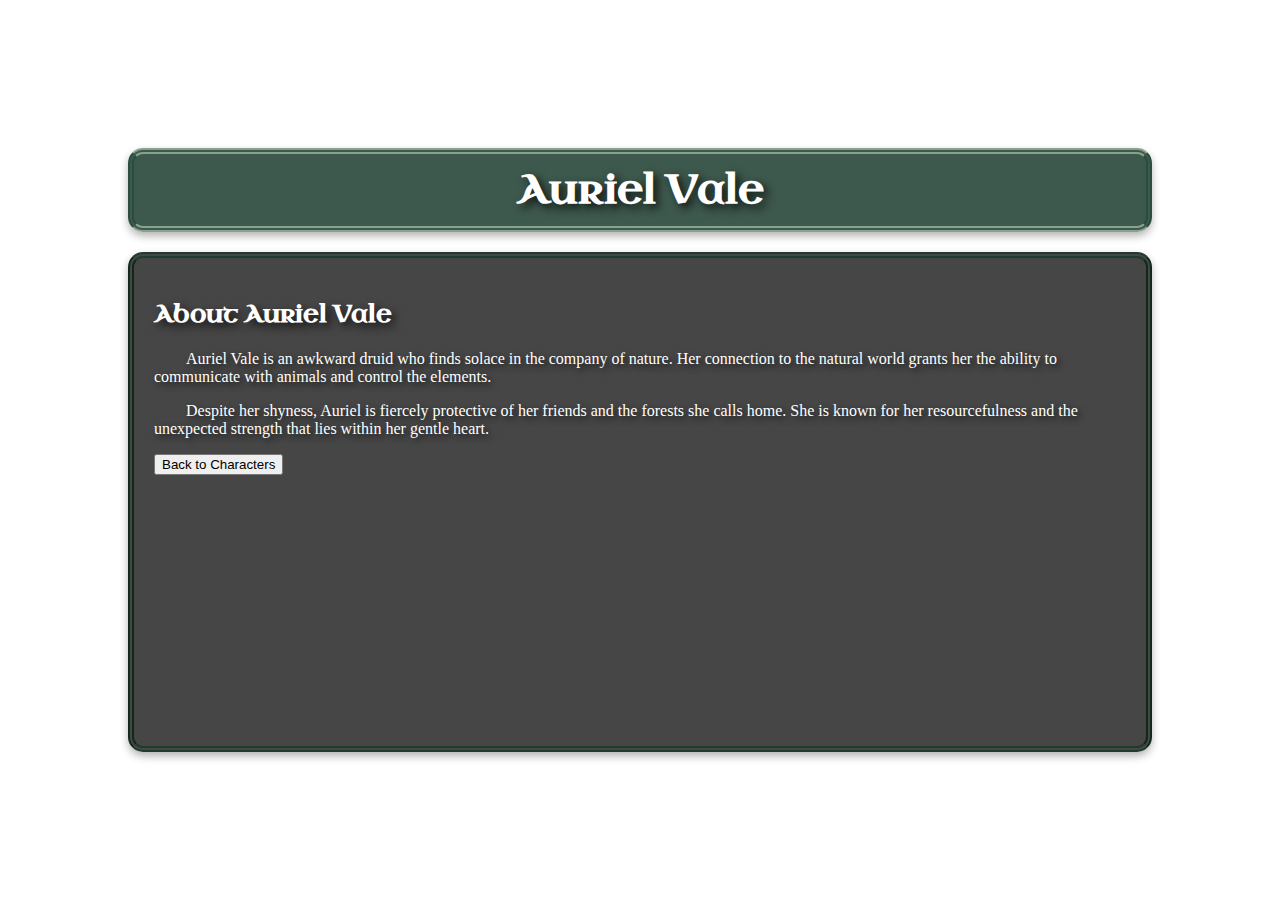
==== aurielvale.html @ 503c27fc "Character Page Template" ====
<!DOCTYPE html>
<html lang="en">
<head>
    <meta charset="UTF-8">
    <meta name="viewport" content="width=device-width, initial-scale=1.0">
    <title>Auriel Vale - Valhalla of 5e</title>
    <link rel="stylesheet" href="styles.css">
    <link href="https://fonts.googleapis.com/css2?family=Uncial+Antiqua&family=IM+Fell+English+SC&family=IM+Fell+English&display=swap" rel="stylesheet">
</head>
<body class="fade-in">
    <div class="content-wrapper">
        <div class="header-container">
            <header class="header">
                <h1>Auriel Vale</h1>
            </header>
            <div class="content-container">
                <div id="content">
                    <h2>About Auriel Vale</h2>
                    <p>Auriel Vale is an awkward druid who finds solace in the company of nature. Her connection to the natural world grants her the ability to communicate with animals and control the elements.</p>
                    <p>Despite her shyness, Auriel is fiercely protective of her friends and the forests she calls home. She is known for her resourcefulness and the unexpected strength that lies within her gentle heart.</p>
                    <button onclick="goToCharacters()" class="back-button">Back to Characters</button>
                </div>
            </div>
        </div>
    </div>
    <script>
        function goToCharacters() {
            window.location.href = 'index.html#characters';
        }
    </script>
</body>
</html>
---- styles.css ----
body {
    font-family: 'IM Fell English SC', serif;
    margin: 0;
    padding: 0;
    background: url('https://i.imgur.com/1e4IKP5.jpg') no-repeat center center fixed;
    background-size: cover;
    color: #ffffff;
    display: flex;
    align-items: center;
    justify-content: center;
    height: 100vh; /* Full viewport height */
    position: relative; /* Ensure positioning context for the dice image */
}

/* Headers */
h1, h2, h3, h4, h5, h6 {
    font-family: 'Uncial Antiqua', cursive;
    text-shadow: 4px 4px 8px rgba(0, 0, 0, 0.8); /* Enhanced drop shadow */
}

/* Paragraphs and other body text */
p {
    font-family: 'IM Fell English SC', serif;
    text-shadow: 3px 3px 6px rgba(0, 0, 0, 0.7); /* Enhanced drop shadow */
}

/* Menu items */
.menu-item {
    font-family: 'IM Fell English SC', serif;
    text-shadow: 3px 3px 6px rgba(0, 0, 0, 0.7); /* Enhanced drop shadow */
}

.content-container, #blurb {
    font-family: 'IM Fell English SC', serif;
    text-shadow: 3px 3px 6px rgba(0, 0, 0, 0.7); /* Enhanced drop shadow */
}

/* Existing styles */
.content-wrapper {
    display: flex;
    justify-content: space-between;
    width: 80%;
    max-width: 1200px;
    margin: auto;
    position: relative; /* Ensure positioning context for the dice image */
}

.menu-container {
    background-color: rgba(40, 70, 56, 0.8);
    width: 240px; 
    display: flex;
    flex-direction: column;
    padding: 10px; 
    height: 376px;
    border-radius: 15px;
    box-shadow: 0 4px 8px rgba(0, 0, 0, 0.3);
    position: relative; 
    overflow: hidden;
    border: 6px double #2F4727; /* Outer border color */
    border-color: #2F4727 #2B3A15; /* Double border color */
}

.menu {
    list-style-type: none;
    padding: 0;
    margin: 0;
    flex-grow: 1;
}

.menu-item {
    padding: 8px 10px; /* Reduced padding to fit better */
    margin: 5px 0;
    background-color: #2B4D3E;
    border-radius: 10px;
    cursor: pointer;
    transition: background-color 0.3s;
    text-align: center; /* Center the text */
}

.menu-item:hover {
    background-color: #52826B;
}

/* Different hover colors for each menu item */
.menu-item:nth-child(1):hover {
    background-color: #C5CEB6;
}
.menu-item:nth-child(2):hover {
    background-color: #B0A36F;
}
.menu-item:nth-child(3):hover {
    background-color: #88A28D;
}
.menu-item:nth-child(4):hover {
    background-color: #52826B;
}
.menu-item:nth-child(5):hover {
    background-color: #686A30;
}
.menu-item:nth-child(6):hover {
    background-color: #2F4727;
}
.menu-item:nth-child(7):hover {
    background-color: #1F3C2F;
}
.menu-item:nth-child(8):hover {
    background-color: #2B3A15;
}
.menu-item:nth-child(9):hover {
    background-color: #0F220C;
}

.main-content {
    width: 75%; /* Rest of the screen */
    display: flex;
    flex-direction: column; /* Ensure header and content container stack vertically */
}

.header-container {
    display: flex;
    flex-direction: column;
    flex-grow: 1;
    justify-content: flex-start; /* Align the header and content container to the start */
    align-items: center; /* Center the contents horizontally */
    position: relative;
}

.dice-image {
    width: 120px; /* Adjusted size for the dice image */
    height: auto;
    position: absolute;
    top: 60px; /* Adjust this value to control the spacing */
    left: 58%;
    transform: translateX(-50%);
}

.header {
    background-color: rgba(40, 70, 56, 0.9);
    width: 100%; 
    display: flex;
    align-items: center;
    justify-content: center;
    flex-direction: column;
    padding: 10px;
    margin-bottom: 20px;
    box-shadow: 0 4px 8px rgba(0, 0, 0, 0.3);
    border-radius: 15px;
    box-sizing: border-box; 
    position: relative; 
    overflow: hidden;
    border: 6px double #88A28D; /* Outer border color */
    border-color: #88A28D #2B4D3E; /* Double border color */
}

.header h1 {
    margin: 0;
    font-size: 2.5em;
}

.content-container {
    background-color: rgba(50, 50, 50, 0.9);
    width: 100%; 
    padding: 20px;
    border-radius: 15px;
    box-shadow: 0 4px 8px rgba(0, 0, 0, 0.3);
    box-sizing: border-box; 
    flex-grow: 1; 
    overflow-y: auto; 
    position: relative; 
    height: 500px; 
    border: 6px double #1F3C2F; /* Outer border color */
    border-color: #1F3C2F #10291C; /* Double border color */
}

.image-container {
    display: flex;
    justify-content: space-between; /* Space out images slightly close together */
    position: absolute;
    bottom: 10px; /* Position at the bottom */
    right: 10px; /* Position at the right */
}

.image-container img {
    max-width: 120px; /* Adjust this value to change the image size */
    height: auto; /* Maintain aspect ratio */
    border-radius: 10px;
    margin-left: 5px; /* Adjust this value to change the space between images */
}

#blurb {
    display: none;
    position: absolute;
    background-color: rgba(0, 0, 0, 0.8);
    color: white;
    padding: 10px;
    border-radius: 10px;
    max-width: 200px;
    z-index: 1000;
    overflow-y: auto; /* Enable vertical scrolling */
}

/* Custom scrollbar styles for content-container */
.content-container::-webkit-scrollbar {
    width: 12px; /* Width of the scrollbar */
}

.content-container::-webkit-scrollbar-track {
    background: rgba(50, 50, 50, 0.7); /* Change to a gray color similar to the content-container */
    border-radius: 10px; /* Rounded corners */
    border: 2px solid rgba(26, 26, 26, 1); /* Darker border around the track */
}

.content-container::-webkit-scrollbar-thumb {
    background-color: rgba(30, 30, 30, 0.9); /* Thumb color */
    border-radius: 10px; /* Rounded corners */
    border: 3px solid rgba(50, 50, 50, 0.9); /* Border around the thumb */
    box-shadow: inset 0 0 6px rgba(0, 0, 0, 0.3); /* Inner shadow for a 3D effect */
}

/* Custom scrollbar styles for blurb */
#blurb::-webkit-scrollbar {
    width: 6px; /* Width of the scrollbar */
}

#blurb::-webkit-scrollbar-track {
    background: rgba(0, 0, 0, 0.8); /* Track color */
    border-radius: 10px; /* Rounded corners */
}

#blurb::-webkit-scrollbar-thumb {
    background-color: rgba(50, 50, 50, 0.8); /* Thumb color */
    border-radius: 10px; /* Rounded corners */
}

/* Firefox scrollbar styles for content-container */
.content-container {
    scrollbar-width: thin; /* Firefox: Thin scrollbar */
    scrollbar-color: rgba(30, 30, 30, 0.9) rgba(50, 50, 50, 0.7); /* Firefox: Thumb and track colors */
}

.content-container p {
    text-indent: 2em; /* Indent the first line of each paragraph */
}

/* Characters container */
.characters-container {
    display: flex;
    justify-content: space-between;
    gap: 10px; /* Adjust the gap between images as needed */
    margin-top: 20px;
}

/* Individual character */
.character {
    position: relative;
    border: 6px double black; /* Black double border */
    border-radius: 10px; /* Optional: Rounded corners */
    overflow: hidden;
    flex: 1; /* Allow the images to scale within the container */
}

/* Character image */
.character img {
    display: block;
    width: 100%;
    height: auto; /* Maintain aspect ratio */
    max-height: 600px; /* Set maximum height */
    object-fit: cover;
    transition: transform 0.3s ease;
}

/* Character caption */
.character-caption {
    position: absolute;
    top: 0; /* Position at the top of the image */
    width: 100%;
    background: rgba(0, 0, 0, 0.7);
    color: white;
    text-align: center;
    padding: 10px;
    font-family: 'IM Fell English SC', serif;
    font-size: 1.2em;
    opacity: 0;
    transition: opacity 0.3s ease;
}

/* Hover effects */
.character:hover img {
    transform: scale(1.05); /* Slight zoom effect */
}

.character:hover .character-caption {
    opacity: 1;
}

/* Contact form styles */
.contact-form {
    display: flex;
    flex-direction: column;
    gap: 15px;
    background-color: rgba(50, 50, 50, 0.9);
    padding: 20px;
    border-radius: 15px;
    box-shadow: 0 4px 8px rgba(0, 0, 0, 0.3);
    border: 6px double #1F3C2F;
    max-width: 600px;
    margin: 0 auto;
}

.contact-form label {
    font-family: 'IM Fell English SC', serif;
    font-size: 1.2em;
    color: white;
}

.contact-form input,
.contact-form textarea {
    font-family: 'IM Fell English SC', serif;
    font-size: 1em;
    padding: 10px;
    border: 2px solid #2F4727;
    border-radius: 10px;
    background-color: rgba(255, 255, 255, 0.8);
    width: 100%;
    box-sizing: border-box;
}

.contact-form button {
    font-family: 'IM Fell English SC', serif;
    font-size: 1.2em;
    padding: 10px;
    background-color: #2B4D3E;
    color: white;
    border: none;
    border-radius: 10px;
    cursor: pointer;
    transition: background-color 0.3s ease;
}

.contact-form button:hover {
    background-color: #52826B;
}

/* Response message styles */
.response-message {
    margin-top: 20px;
    padding: 10px;
    border-radius: 10px;
    text-align: center;
    display: none; /* Initially hidden */
    font-family: 'IM Fell English SC', serif;
    font-size: 1.2em;
}

.response-message.success {
    background-color: #2B4D3E;
    color: white;
}

.response-message.error {
    background-color: #FF4D4D;
    color: white;
}
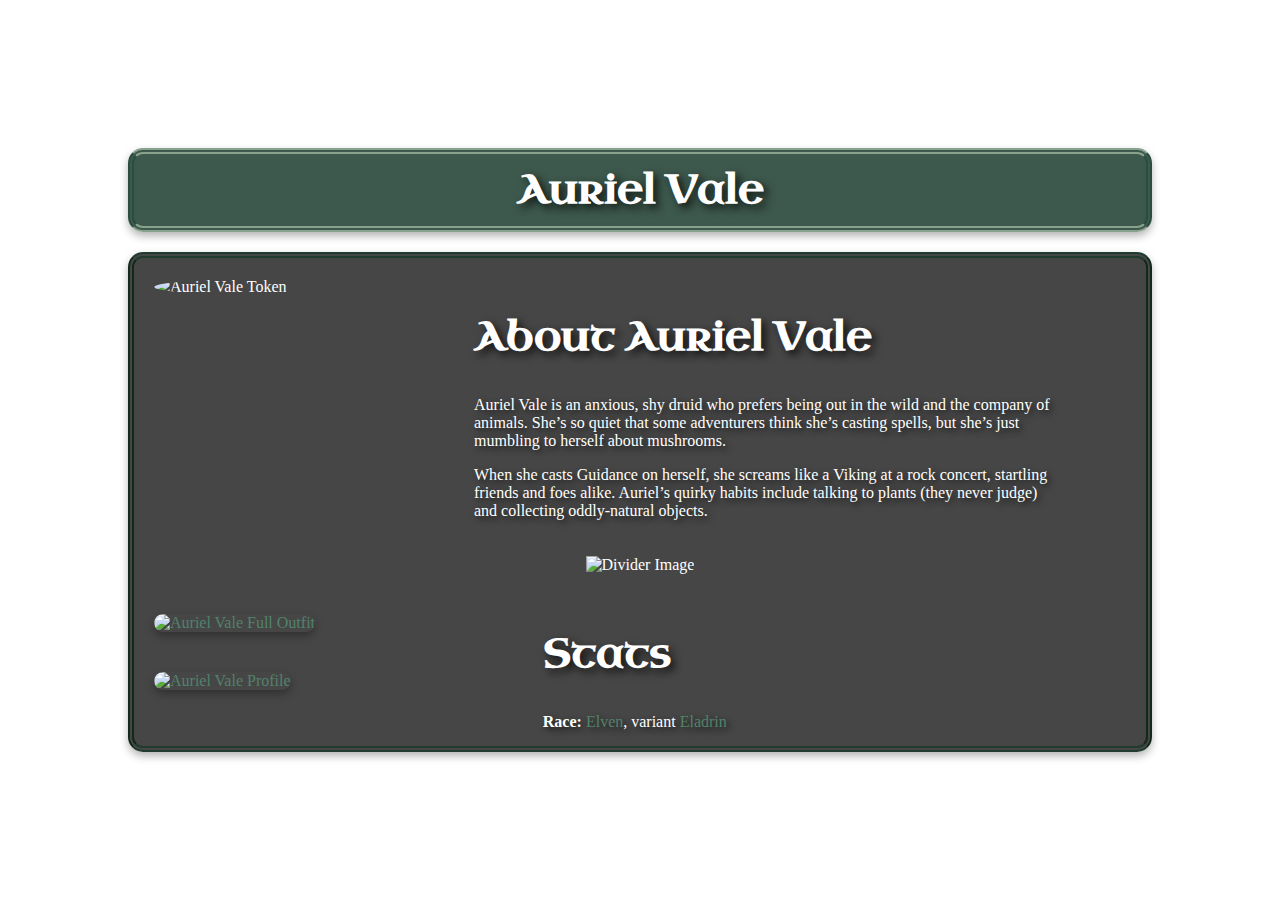
==== commit f3e745e5: "Character pages added Resources, linked images." ====
--- a/aurielvale.html
+++ b/aurielvale.html
@@ -4,7 +4,7 @@
     <meta charset="UTF-8">
     <meta name="viewport" content="width=device-width, initial-scale=1.0">
     <title>Auriel Vale - Valhalla of 5e</title>
-    <link rel="stylesheet" href="styles.css">
+    <link rel="stylesheet" href="character-styles.css">
     <link href="https://fonts.googleapis.com/css2?family=Uncial+Antiqua&family=IM+Fell+English+SC&family=IM+Fell+English&display=swap" rel="stylesheet">
 </head>
 <body class="fade-in">
@@ -15,9 +15,99 @@
             </header>
             <div class="content-container">
                 <div id="content">
-                    <h2>About Auriel Vale</h2>
-                    <p>Auriel Vale is an awkward druid who finds solace in the company of nature. Her connection to the natural world grants her the ability to communicate with animals and control the elements.</p>
-                    <p>Despite her shyness, Auriel is fiercely protective of her friends and the forests she calls home. She is known for her resourcefulness and the unexpected strength that lies within her gentle heart.</p>
+                    <div class="profile-section">
+                        <img src="https://imgur.com/SmOJMu7.jpg" alt="Auriel Vale Token" class="profile-image-token">
+                        <div class="text-content">
+                            <h2 class="section-title">About Auriel Vale</h2>
+                            <p>Auriel Vale is an anxious, shy druid who prefers being out in the wild and the company of animals. She’s so quiet that some adventurers think she’s casting spells, but she’s just mumbling to herself about mushrooms. </p>
+                            <p>When she casts Guidance on herself, she screams like a Viking at a rock concert, startling friends and foes alike. Auriel’s quirky habits include talking to plants (they never judge) and collecting oddly-natural objects.</p>
+                        </div>
+                    </div>
+                    <div class="divider">
+                        <img src="https://imgur.com/aDy1pF6.png" alt="Divider Image">
+                    </div>
+                    <div class="flex-container">
+                        <div class="image-container">
+                            <a href="https://i.imgur.com/zvKi93Q.png" target="_blank"><img src="https://i.imgur.com/zvKi93Q.png" alt="Auriel Vale Full Outfit" class="profile-image-full"></a>
+                            <a href="https://i.imgur.com/MOEObNU.png" target="_blank"><img src="https://i.imgur.com/MOEObNU.png" alt="Auriel Vale Profile" class="profile-image"></a>
+                        </div>
+                        <div class="text-content">
+                            <div class="stats-section">
+                                <h2 class="section-title">Stats</h2>
+                                <p><strong>Race:</strong> <a href="https://www.dndbeyond.com/races/3-elf" target="_blank">Elven</a>, variant <a href="http://dnd5e.wikidot.com/lineage:eladrin" target="_blank">Eladrin</a></p>
+                                <p><strong>Class:</strong> <a href="https://www.dndbeyond.com/classes/3-druid" target="_blank">Druid</a></p>
+                                <p><strong>Specification:</strong> <a href="http://dnd5e.wikidot.com/druid:dreams" target="_blank">Circle of Dreams</a></p>
+                                <p><strong>Character Sheet:</strong> <a href="https://www.dndbeyond.com/characters/116606250/balkZd" target="_blank">Auriel Vale</a></p>
+                            </div>
+                            <div class="characteristics-section">
+                                <h3 class="subsection-title">Characteristics</h3>
+                                <ul class="no-bullets">
+                                    <li><strong>Alignment:</strong> <a href="https://www.dndbeyond.com/posts/1489-alignment-101-different-approaches-and-ways-to" target="_blank">Chaotic Good</a></li>
+                                    <li><strong>Gender:</strong> Female</li>
+                                    <li><strong>Eyes:</strong> Eyes change colors matching her mood, represented with colors of the seasons</li>
+                                    <li><strong>Size:</strong> Small</li>
+                                    <li><strong>Height:</strong> 5'4"</li>
+                                    <li><strong>Faith:</strong> The Green Faith</li>
+                                    <li><strong>Hair:</strong>  Changes with the seasons - green shades, gold shades, warm autumnal colors, cool and silver colors</li>
+                                    <li><strong>Skin:</strong> Warm, honeyed beige tone, like sunlit earth</li>
+                                    <li><strong>Age:</strong> 168</li>
+                                    <li><strong>Weight:</strong> 140lb.</li>
+                                </ul>
+                            </div>
+                            <div class="personality-section">
+                                <h3 class="subsection-title">Personality Traits</h3>
+                                <ul class="no-bullets">
+                                    <li>Trusting</li>
+                                    <li>Distracted</li>
+                                    <li>Impulsive</li>
+                                    <li>Anxious</li>
+                                    <li>Fickle</li>
+                                    <li>Eccentric</li>
+                                </ul>
+                            </div>
+                            <div class="feats-section">
+                                <h3 class="subsection-title">Preferred Feats</h3>
+                                <ul class="no-bullets">
+                                    <li>Fey Touched</li>
+                                    <li>War Caster</li>
+                                    <li>Observant</li>
+                                    <li>Healer</li>
+                                </ul>
+                            </div>
+                            <div class="background-section">
+                                <h3 class="subsection-title">Background</h3>
+                                <p><strong><a href="https://www.dndbeyond.com/backgrounds/34-haunted-one" target="_blank">Haunted One</a></strong><br>
+                                <em>Feature:</em> Heart of Darkness - Those who look into your eyes can see that you have faced unimaginable horror and that you are no stranger to darkness. Though they might fear you, commoners will extend you every courtesy and do their utmost to help you. Unless you have shown yourself to be a danger to them, they will even take up arms to fight alongside you, should you find yourself facing an enemy alone.</p>
+                            </div>
+                        </div>
+                    </div>
+                    <div class="divider">
+                        <img src="https://imgur.com/Zr6n2x7.png" alt="Divider Image">
+                    </div>
+                    <div class="inspiration-section indented">
+                        <h3 class="subsection-title">Inspiration</h3>
+                        <p>Auriel Vale was inspired by my past personal struggles and inner shadows. Like Auriel, I experienced slight anxiousness and uncertainty, often feeling overwhelmed in social situations. There were times when I felt like a stranger in a strange land, even when surrounded by friends and familiar places. This sense of disconnect and the need to find solace in the natural world were core aspects of Auriel's character.</p>
+                        <p>Auriel's traits—trusting, distracted, impulsive, anxious, fickle, nature-loving, and eccentric—were crafted to reflect my own experiences and make them endearing. Her quirky behavior, such as talking to plants and being easily distracted by the beauty of nature, showcased how even the most unconventional traits could be charming and relatable.</p>
+                        <p>Creating Auriel was a way to explore these characteristics in a positive light. Her journey of growth and self-discovery, learning to harness her impulsiveness, and overcoming her anxiety in urban settings mirrored my own path of personal development. Through Auriel, I wanted to show that our vulnerabilities and imperfections could become our greatest strengths when embraced and understood.</p>
+                        <p>Auriel’s story of overcoming challenges and growing into her true self served as a reminder that even in moments of doubt and insecurity, there was potential for great resilience and transformation.</p>
+                    </div>
+                    <div class="campaigns-section">
+                        <h3 class="subsection-title">Campaigns</h3>
+                        <p><a href="https://5e.tools/adventure.html#gos" target="_blank">Ghosts of Saltmarsh</a>, DMed by Jeff: In this campaign, Auriel Vale falls into the world of Saltmarsh from the Feywilds through a haphazard tinkering with portals.  Terrified, Auriel eventually gets swept into a mystery with several other companions - Hector, Aragash Ullogash, and Oddly Nitwig, as they traverse trying to understand what is starting to make the land sick, and Auriel tries to find her way home</p>
+                    </div>
+                    <div class="backstory-section indented">
+                        <h3 class="section-title">Backstory</h3>
+                        <p>Auriel Vale was born under a rare Eclipsed Moon in the Feywild, an event that marked her as special among the Whispering Guardians, the circle of Druids who trained her once her parents saw her astounding ability with nature. From a young age, Auriel showed a deep connection to nature and the fey creatures that inhabited the Feywild. Her eyes and hair changed with the seasons, much like her Eladrin bretheren, reflecting her bond with the natural world around her. Her upbringing in this magical, ever-changing realm instilled in her a profound respect for nature's beauty and unpredictability.</p>
+                        <p>Auriel's trust in the creatures of nature was absolute. She often spoke to animals more than to other Eladrin, believing things of the more natural order had a raw honesty and authenticity in their hearts than humanity and those derived from humanity. This habit, while endearing, sometimes led her into dangerous situations, as she often forgot that not all natural beings had good intentions. Her impulsive nature, driven by the shifting seasons, mirrored the unpredictability of the Feywild, making her prone to acting on whims. This impulsiveness often got her into trouble, as she would rush into situations without fully considering the consequences.</p>
+                        <p>Her deep-seated discomfort in urban settings contributed to her anxiety. Raised in the vast openness of the Feywild, the crowded, noisy cities of the mortal realm made her feel trapped and irritable. She longed for the peace and solitude of the wild, where she felt truly at home. This discomfort made it difficult for her to function in urban environments, increasing her anxiety and making her feel like an outsider.</p>
+                        <p>Auriel's connection to nature also made her easily distracted by its beauty. She would often become captivated by a flower or a bird in the midst of important tasks, neglecting more pressing matters. This trait, while charming, could be frustrating for those who relied on her focus and attention. Her eccentric habit of planting seeds wherever she went, hoping to see a forest where there was none, showcased her love for nature but also her tendency to get lost in her thoughts and actions.</p>
+                        <p>Auriel's upbringing among the Feywild’s creatures also made her somewhat eccentric. She carried seeds in her pockets, planting them in random places with the hope of seeing new forests spring up. When deep in thought, she would unconsciously levitate a few inches off the ground—a quirk attributed to her fey heritage. Her habit of adopting the mannerisms of animals she had recently spoken with often left other Eladrin confused. She often picked up her habits from Fae, and much of her interests based on seasons.</p>
+                        <p>Auriel's life took a significant turn when she and her sprite friend, Thimble, stumbled upon a portal to the mortal realm. There, they encountered a human traveler entangled with a dark cult attempting to corrupt the Feywild. Auriel’s intervention during a cult ritual caused a surge of magic, creating a fragile link between the Feywild and the mortal world. This event was both a blessing and a curse, as it set her on a path to protect the balance between the two realms. It was there that Auriel fell out of the Feywilds, and into the terrifying new world that most know.</p>
+                        <p>The Whispering Guardians, recognizing the importance of understanding and safeguarding this balance, blessed Auriel on a mission to the mortal realm. Her task was to uncover the threat to both worlds and preserve the natural harmony. This quest marked the beginning of her adventure as a druid navigating the complexities of both the Feywild and the mortal world.</p>
+                        <p>In her travels, Auriel found allies in the fey creatures who shared her bond, fellow druids from different circles, and rangers who protected the wilds. Her connection to nature made her a beloved figure among these beings, who appreciated her dedication to the natural world. Her loyalty to her allies was unwavering, and she often used her knowledge of nature's secrets to heal and help, even if her methods seemed strange to others.</p>
+                        <p>Auriel's enemies included corrupt developers, cultists of destructive deities, rival fey creatures, polluters, and necromancers. These adversaries threatened the balance she sought to protect, making her mission even more crucial. Despite her anxious nature and the challenges she faced, Auriel's love for nature and her determination to protect it made her a formidable druid and a cherished ally.</p>
+                        <p>Auriel Vale's story is one of growth and self-discovery. Her journey from the mystical Feywild to the mortal realm, her struggles with anxiety and impulsiveness, and her unwavering dedication to protecting nature all reflect her unique character. Through her adventures, Auriel has become a symbol of resilience, demonstrating that even the most vulnerable and eccentric among us can be heroes.</p>
+                    </div>
                     <button onclick="goToCharacters()" class="back-button">Back to Characters</button>
                 </div>
             </div>
@@ -29,4 +119,4 @@
         }
     </script>
 </body>
-</html>+</html>
--- a/character-styles.css
+++ b/character-styles.css
@@ -0,0 +1,217 @@
+body {
+    font-family: 'IM Fell English SC', serif;
+    margin: 0;
+    padding: 0;
+    background: url('https://i.imgur.com/1e4IKP5.jpg') no-repeat center center fixed;
+    background-size: cover;
+    color: #ffffff;
+    display: flex;
+    align-items: center;
+    justify-content: center;
+    height: 100vh;
+    position: relative;
+}
+
+h1, h2.section-title {
+    font-family: 'Uncial Antiqua', cursive;
+    text-shadow: 4px 4px 8px rgba(0, 0, 0, 0.8);
+    font-size: 2.5em;
+}
+
+h3.subsection-title {
+    font-family: 'Uncial Antiqua', cursive;
+    text-shadow: 4px 4px 8px rgba(0, 0, 0, 0.8);
+    font-size: 1.5em;
+}
+
+p, ul.no-bullets li {
+    font-family: 'IM Fell English SC', serif;
+    text-shadow: 3px 3px 6px rgba(0, 0, 0, 0.7);
+}
+
+a {
+    color: #52826B; /* Same green color for hyperlinks */
+    text-decoration: none;
+    cursor: pointer; /* Ensure cursor changes to pointer for links */
+}
+
+a:hover {
+    color: #88A28D; /* Lighter green color on hover */
+}
+
+.content-wrapper {
+    display: flex;
+    justify-content: space-between;
+    width: 80%;
+    max-width: 1200px;
+    margin: auto;
+    position: relative;
+}
+
+.main-content {
+    width: 75%;
+    display: flex;
+    flex-direction: column;
+}
+
+.header-container {
+    display: flex;
+    flex-direction: column;
+    flex-grow: 1;
+    justify-content: flex-start;
+    align-items: center;
+    position: relative;
+}
+
+.header {
+    background-color: rgba(40, 70, 56, 0.9);
+    width: 100%;
+    display: flex;
+    align-items: center;
+    justify-content: center;
+    flex-direction: column;
+    padding: 10px;
+    margin-bottom: 20px;
+    box-shadow: 0 4px 8px rgba(0, 0, 0, 0.3);
+    border-radius: 15px;
+    box-sizing: border-box;
+    position: relative;
+    overflow: hidden;
+    border: 6px double #88A28D;
+    border-color: #88A28D #2B4D3E;
+}
+
+.header h1 {
+    margin: 0;
+    font-size: 2.5em;
+}
+
+.content-container {
+    background-color: rgba(50, 50, 50, 0.9);
+    width: 100%;
+    padding: 20px;
+    border-radius: 15px;
+    box-shadow: 0 4px 8px rgba(0, 0, 0, 0.3);
+    box-sizing: border-box;
+    flex-grow: 1;
+    overflow-y: auto;
+    position: relative;
+    height: 500px;
+    border: 6px double #1F3C2F;
+    border-color: #1F3C2F #10291C;
+}
+
+/* Custom scrollbar styles for content-container */
+.content-container::-webkit-scrollbar {
+    width: 12px; /* Width of the scrollbar */
+}
+
+.content-container::-webkit-scrollbar-track {
+    background: rgba(50, 50, 50, 0.7); /* Change to a gray color similar to the content-container */
+    border-radius: 10px; /* Rounded corners */
+    border: 2px solid rgba(26, 26, 26, 1); /* Darker border around the track */
+}
+
+.content-container::-webkit-scrollbar-thumb {
+    background-color: rgba(30, 30, 30, 0.9); /* Thumb color */
+    border-radius: 10px; /* Rounded corners */
+    border: 3px solid rgba(50, 50, 50, 0.9); /* Border around the thumb */
+    box-shadow: inset 0 0 6px rgba(0, 0, 0, 0.3); /* Inner shadow for a 3D effect */
+}
+
+/* Firefox scrollbar styles for content-container */
+.content-container {
+    scrollbar-width: thin; /* Firefox: Thin scrollbar */
+    scrollbar-color: rgba(30, 30, 30, 0.9) rgba(50, 50, 50, 0.7); /* Firefox: Thumb and track colors */
+}
+
+.profile-section {
+    display: flex;
+    align-items: flex-start;
+    margin-bottom: 20px;
+}
+
+.profile-image-token {
+    width: 300px;
+    height: auto;
+    border-radius: 50%;
+    margin-right: 20px;
+    box-shadow: none;
+}
+
+.profile-image {
+    width: 340px;
+    height: auto;
+    border-radius: 10px;
+    margin: 20px auto;
+    box-shadow: 0 4px 8px rgba(0, 0, 0, 0.3);
+}
+
+.profile-image-full {
+    width: 400px;
+    height: auto;
+    border-radius: 10px;
+    margin: 20px auto;
+    box-shadow: 0 4px 8px rgba(0, 0, 0, 0.3);
+}
+
+.flex-container {
+    display: flex;
+    justify-content: space-between;
+    align-items: flex-start;
+    margin-top: 20px;
+}
+
+.image-container {
+    display: flex;
+    flex-direction: column;
+    align-items: flex-start;
+    margin-right: 20px;
+}
+
+.text-content {
+    max-width: 60%;
+}
+
+.divider {
+    text-align: center;
+    margin: 10px 0;
+}
+
+.divider img {
+    width: 60%;
+}
+
+.back-button {
+    font-family: 'IM Fell English SC', serif;
+    font-size: 1.2em;
+    padding: 10px 20px;
+    background-color: #2B4D3E;
+    color: white;
+    border: 2px solid #1F3C2F;
+    border-radius: 10px;
+    cursor: pointer;
+    transition: background-color 0.3s ease, transform 0.3s ease;
+    box-shadow: 0 4px 8px rgba(0, 0, 0, 0.3);
+    margin-top: 20px;
+}
+
+.back-button:hover {
+    background-color: #52826B;
+    transform: scale(1.05);
+}
+
+body.fade-out {
+    opacity: 0;
+    transition: opacity 0.5s ease-out;
+}
+
+body.fade-in {
+    opacity: 1;
+    transition: opacity 0.5s ease-in;
+}
+
+.indented {
+    text-indent: 2em; /* Adjust the indent size as needed */
+    margin-bottom: 1em; /* Optional: Add some space between paragraphs */
+}
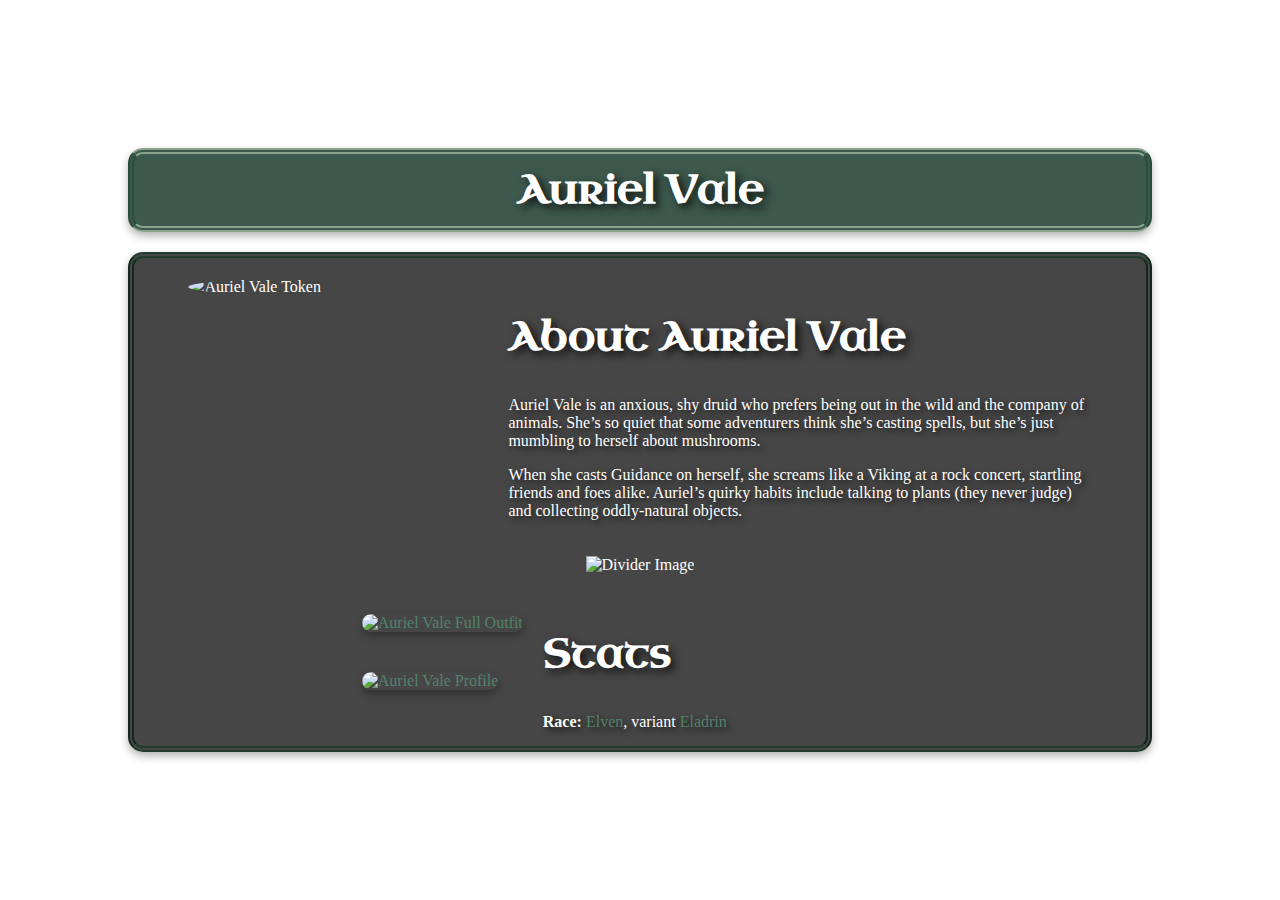
==== commit 1d1d28ee: "Web Responsiveness Fixes" ====
--- a/aurielvale.html
+++ b/aurielvale.html
@@ -14,7 +14,7 @@
                 <h1>Auriel Vale</h1>
             </header>
             <div class="content-container">
-                <div id="content">
+                <div class="content" id="content">
                     <div class="profile-section">
                         <img src="https://imgur.com/SmOJMu7.jpg" alt="Auriel Vale Token" class="profile-image-token">
                         <div class="text-content">
@@ -108,14 +108,14 @@
                         <p>Auriel's enemies included corrupt developers, cultists of destructive deities, rival fey creatures, polluters, and necromancers. These adversaries threatened the balance she sought to protect, making her mission even more crucial. Despite her anxious nature and the challenges she faced, Auriel's love for nature and her determination to protect it made her a formidable druid and a cherished ally.</p>
                         <p>Auriel Vale's story is one of growth and self-discovery. Her journey from the mystical Feywild to the mortal realm, her struggles with anxiety and impulsiveness, and her unwavering dedication to protecting nature all reflect her unique character. Through her adventures, Auriel has become a symbol of resilience, demonstrating that even the most vulnerable and eccentric among us can be heroes.</p>
                     </div>
-                    <button onclick="goToCharacters()" class="back-button">Back to Characters</button>
+                    <button onclick="goToCharacters()" class="back-button">Back to home</button>
                 </div>
             </div>
         </div>
     </div>
     <script>
         function goToCharacters() {
-            window.location.href = 'index.html#characters';
+            window.location.href = 'index.html';
         }
     </script>
 </body>
--- a/character-styles.css
+++ b/character-styles.css
@@ -61,6 +61,7 @@
     justify-content: flex-start;
     align-items: center;
     position: relative;
+    width: 100%;
 }
 
 .header {
@@ -129,6 +130,7 @@
     display: flex;
     align-items: flex-start;
     margin-bottom: 20px;
+    justify-content: center;
 }
 
 .profile-image-token {
@@ -157,7 +159,7 @@
 
 .flex-container {
     display: flex;
-    justify-content: space-between;
+    justify-content: flex-end;
     align-items: flex-start;
     margin-top: 20px;
 }
